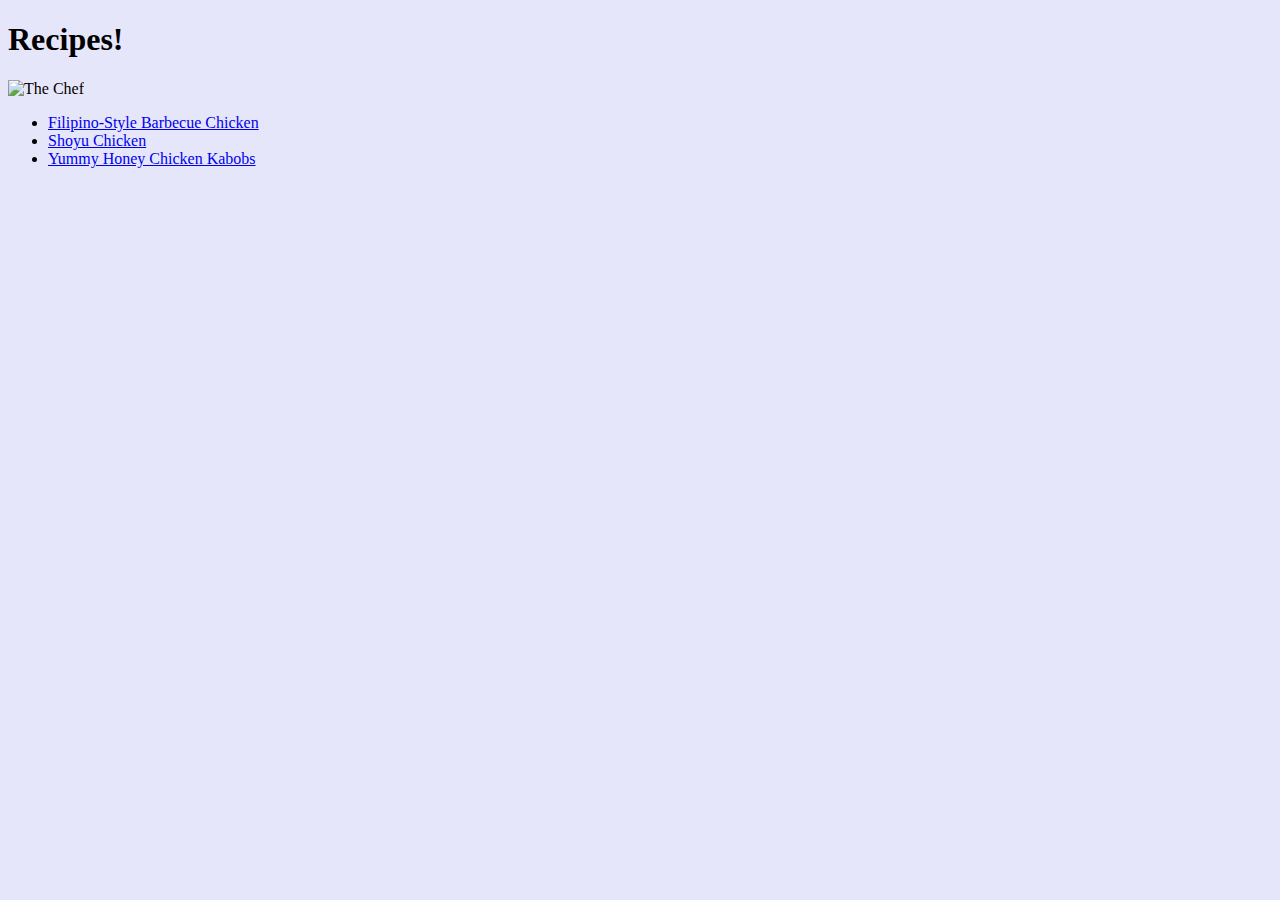
==== index.html @ cf769597 "First Site" ====
<!DOCTYPE html>
<html lang="en">
    <head>
        <Meta charset="UTF-8">
            <style>
                body {
                    background-color: #E6E6FA
                }
            </style>
            <title>Lasagna Webpage</title>
            <body>
                <h1>Recipes!</h1>
                <img src="/odin-recipes project/odin-recipes/chef.jpg" title="Master Chef!" alt="The Chef" width="500" height="500">
<ul>              
<li><a href="/odin-recipes project/odin-recipes/recipes/lasagna.html">Filipino-Style Barbecue Chicken</a></li>
<li><a href="/odin-recipes project/odin-recipes/recipes/shoyu.html">Shoyu Chicken</a></li>
<li><a href="/odin-recipes project/odin-recipes/recipes/kabobs.html">Yummy Honey Chicken Kabobs</a></li>
</ul>
            </body>
    </head>
</html>
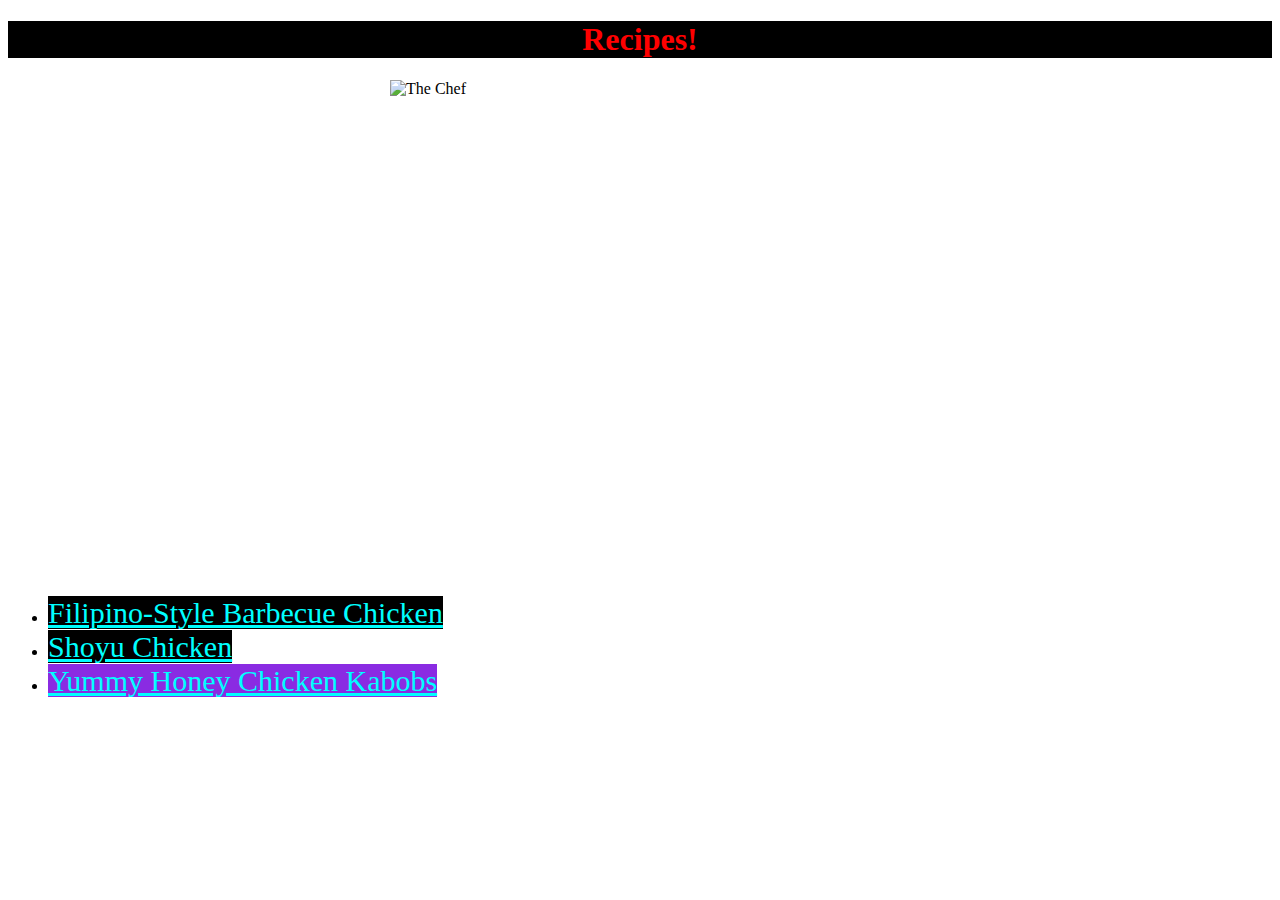
==== commit 8a5f0276: "V2 with CSS now" ====
--- a/index.html
+++ b/index.html
@@ -1,21 +1,19 @@
 <!DOCTYPE html>
 <html lang="en">
-    <head>
+    <head>      
         <Meta charset="UTF-8">
-            <style>
-                body {
-                    background-color: #E6E6FA
-                }
-            </style>
-            <title>Lasagna Webpage</title>
+        <title>Lasagna Webpage</title>
+        <link rel="stylesheet" href="styles.css">
+    </head>
+            
             <body>
                 <h1>Recipes!</h1>
-                <img src="/odin-recipes project/odin-recipes/chef.jpg" title="Master Chef!" alt="The Chef" width="500" height="500">
+                <img src="/odin-recipes/images/chef.jpg" title="Master Chef!" alt="The Chef" width="500" height="500">
 <ul>              
-<li><a href="/odin-recipes project/odin-recipes/recipes/lasagna.html">Filipino-Style Barbecue Chicken</a></li>
-<li><a href="/odin-recipes project/odin-recipes/recipes/shoyu.html">Shoyu Chicken</a></li>
-<li><a href="/odin-recipes project/odin-recipes/recipes/kabobs.html">Yummy Honey Chicken Kabobs</a></li>
+<li><a href="/odin-recipes/recipes/lasagna.html" id="lasagna">Filipino-Style Barbecue Chicken</a></li>
+<li><a href="/odin-recipes/recipes/shoyu.html" id="shoyu">Shoyu Chicken</a></li>
+<li><a href="/odin-recipes/recipes/kabobs.html" id="kabobs">Yummy Honey Chicken Kabobs</a></li>
 </ul>
             </body>
-    </head>
+    
 </html>
--- a/styles.css
+++ b/styles.css
@@ -0,0 +1,23 @@
+h1 {
+    color: red;
+    background-color: black;
+    text-align: center;
+}
+
+img {
+    margin-left: auto;
+    margin-right: auto;
+    display: block;
+}
+
+#lasagna,
+#shoyu,
+#kabobs {
+    color: aqua;
+    background-color: black;
+    font-size: 30px;
+}
+
+a#kabobs {
+    background-color: blueviolet;
+}